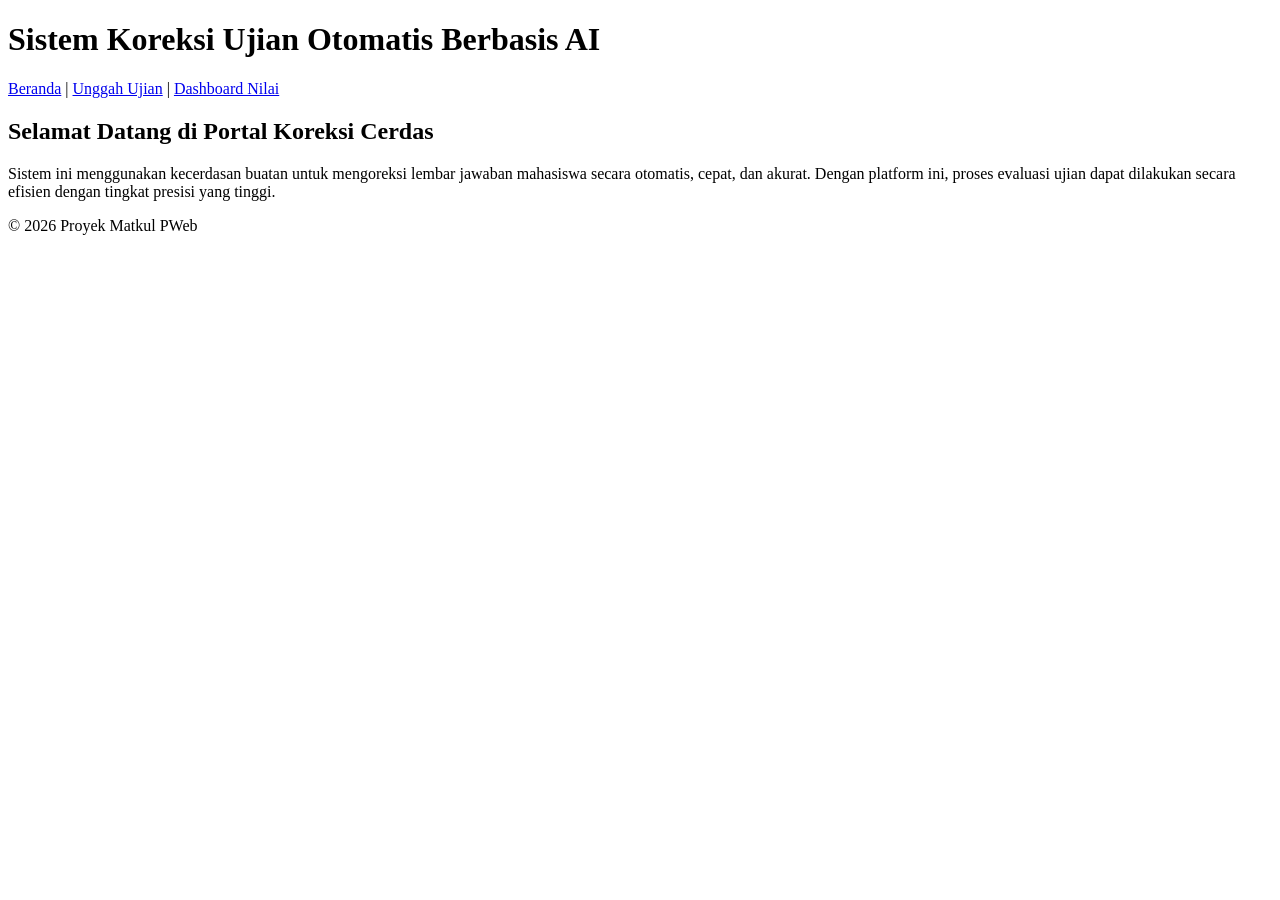
==== index.html @ adb5b4a2 "Add files via upload" ====
<!DOCTYPE html>
<html lang="id">

<head>
    <meta charset="UTF-8">
    <title>Beranda - Sistem Koreksi Ujian AI</title>
    <!-- Menghubungkan External CSS -->
    <link rel="stylesheet" href="style_ai.css">
    
</head>
<body>
    <header>
        <h1>Sistem Koreksi Ujian Otomatis Berbasis AI</h1>
    </header>
    
    <nav>
        <a href="index.html">Beranda</a> | 
        <a href="unggah_jawaban.html">Unggah Ujian</a> | 
        <a href="dashboard.html">Dashboard Nilai</a>
    </nav>

    <main>
        <h2>Selamat Datang di Portal Koreksi Cerdas</h2>
        <p class="deskripsi-sistem">
            Sistem ini menggunakan kecerdasan buatan untuk mengoreksi lembar jawaban mahasiswa secara otomatis, cepat, dan akurat. Dengan platform ini, proses evaluasi ujian dapat dilakukan secara efisien dengan tingkat presisi yang tinggi.
        </p>
    </main>
    
    <footer>
        <p>&copy; 2026 Proyek Matkul PWeb</p>
    </footer>
</body>
</html>
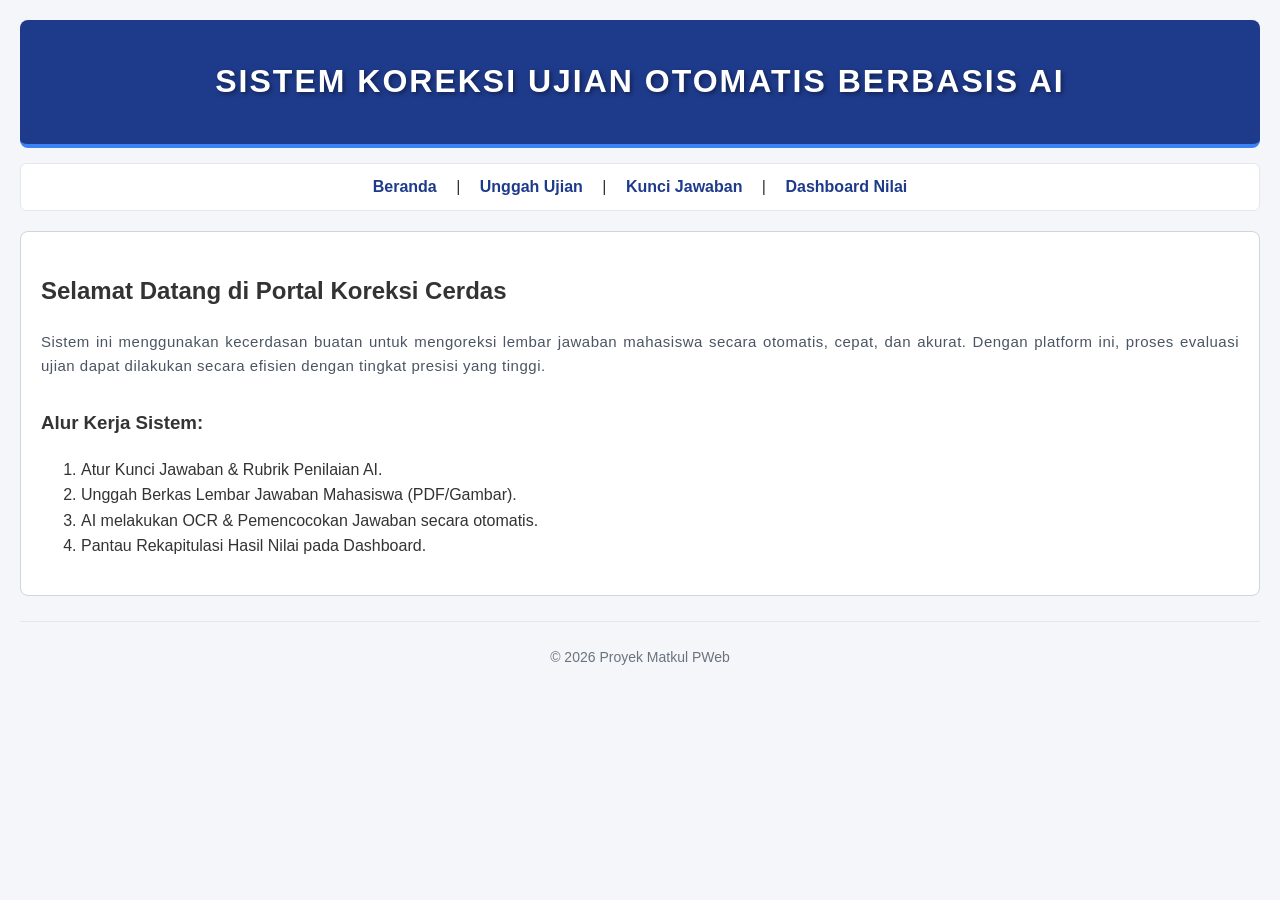
==== commit b4b964fa: "Add files via upload" ====
--- a/index.html
+++ b/index.html
@@ -1,12 +1,9 @@
 <!DOCTYPE html>
 <html lang="id">
-
 <head>
     <meta charset="UTF-8">
     <title>Beranda - Sistem Koreksi Ujian AI</title>
-    <!-- Menghubungkan External CSS -->
     <link rel="stylesheet" href="style_ai.css">
-    
 </head>
 <body>
     <header>
@@ -16,6 +13,7 @@
     <nav>
         <a href="index.html">Beranda</a> | 
         <a href="unggah_jawaban.html">Unggah Ujian</a> | 
+        <a href="kunci_jawaban.html">Kunci Jawaban</a> | 
         <a href="dashboard.html">Dashboard Nilai</a>
     </nav>
 
@@ -24,10 +22,22 @@
         <p class="deskripsi-sistem">
             Sistem ini menggunakan kecerdasan buatan untuk mengoreksi lembar jawaban mahasiswa secara otomatis, cepat, dan akurat. Dengan platform ini, proses evaluasi ujian dapat dilakukan secara efisien dengan tingkat presisi yang tinggi.
         </p>
+
+        <section style="margin-top: 30px;">
+            <h3>Alur Kerja Sistem:</h3>
+            <ol>
+                <li>Atur Kunci Jawaban & Rubrik Penilaian AI.</li>
+                <li>Unggah Berkas Lembar Jawaban Mahasiswa (PDF/Gambar).</li>
+                <li>AI melakukan OCR & Pemencocokan Jawaban secara otomatis.</li>
+                <li>Pantau Rekapitulasi Hasil Nilai pada Dashboard.</li>
+            </ol>
+        </section>
     </main>
     
     <footer>
         <p>&copy; 2026 Proyek Matkul PWeb</p>
     </footer>
+
+    <script src="app.js"></script>
 </body>
-</html>
+</html>
--- a/style_ai.css
+++ b/style_ai.css
@@ -0,0 +1,357 @@
+/* ===================================================
+   1. STYLING UMUM & BODY
+   =================================================== */
+body {
+    font-family: Arial, Helvetica, sans-serif;
+    background-color: #f4f6f9;
+    color: #333333;
+    line-height: 1.6;
+    margin: 20px;
+}
+
+/* ===================================================
+   2. STYLING HEADER & JUDUL (Text Shadow & Border)
+   =================================================== */
+header {
+    background-color: #1e3a8a;
+    color: #ffffff;
+    text-align: center;
+    padding: 15px;
+    border-radius: 8px;
+    border-bottom: 4px solid #3b82f6;
+}
+
+header h1 {
+    text-transform: uppercase;
+    letter-spacing: 2px;
+    text-shadow: 2px 2px 4px rgba(0, 0, 0, 0.4);
+}
+
+/* ===================================================
+   3. STYLING NAVIGASI (Text Decoration & Border)
+   =================================================== */
+nav {
+    background-color: #ffffff;
+    text-align: center;
+    padding: 10px;
+    border: 1px solid #e5e7eb;
+    border-radius: 6px;
+    margin-top: 15px;
+    margin-bottom: 20px;
+}
+
+nav a {
+    color: #1e3a8a;
+    text-decoration: none;
+    font-weight: bold;
+    padding: 5px 15px;
+}
+
+nav a:hover {
+    text-decoration: underline;
+    color: #2563eb;
+}
+
+/* ===================================================
+   4. STYLING KONTEN UTAMA (Class Selector & Border)
+   =================================================== */
+main {
+    background-color: #ffffff;
+    padding: 20px;
+    border: 1px solid #d1d5db;
+    border-radius: 8px;
+}
+
+.deskripsi-sistem {
+    font-size: 15px;
+    text-align: justify;
+    color: #4b5563;
+    letter-spacing: 0.5px;
+}
+
+/* ===================================================
+   5. STYLING FOOTER
+   =================================================== */
+footer {
+    text-align: center;
+    margin-top: 25px;
+    font-size: 14px;
+    color: #6b7280;
+    border-top: 1px solid #e5e7eb;
+    padding-top: 10px;
+}
+
+/* ===================================================
+   6. STYLING FORM & INPUT (unggah_jawaban.html)
+   =================================================== */
+.form-container {
+    background-color: #ffffff;
+    border: 2px solid #3b82f6;
+    border-radius: 10px;
+    padding: 20px;
+    margin-top: 15px;
+}
+
+.form-group {
+    margin-bottom: 15px;
+}
+
+label {
+    font-weight: bold;
+    color: #1f2937;
+    display: inline-block;
+    margin-bottom: 5px;
+}
+
+/* Class Selector untuk Kolom Isian Form */
+.input-control {
+    width: 100%;
+    padding: 8px 10px;
+    border: 1px solid #9ca3af;
+    border-radius: 5px;
+    font-family: inherit;
+    font-size: 14px;
+    box-sizing: border-box;
+}
+
+/* ID Selector khusus Tombol Utama */
+#btn-submit {
+    background-color: #16a34a;
+    color: #ffffff;
+    font-size: 14px;
+    font-weight: bold;
+    padding: 10px 20px;
+    border: none;
+    border-radius: 6px;
+    cursor: pointer;
+    text-transform: uppercase;
+    letter-spacing: 1px;
+}
+
+#btn-submit:hover {
+    background-color: #15803d;
+}
+
+.table-container {
+    margin-top: 15px;
+    overflow-x: auto;
+}
+
+/* Styling Elemen Tabel Utama */
+table.data-table {
+    width: 100%;
+    border-collapse: collapse;
+    margin-bottom: 20px;
+    background-color: #ffffff;
+    border: 1px solid #d1d5db;
+    border-radius: 8px;
+}
+
+/* Grouping Selector untuk Header dan Sel Tabel */
+table.data-table th, 
+table.data-table td {
+    padding: 12px 15px;
+    text-align: left;
+    border-bottom: 1px solid #e5e7eb;
+}
+
+/* Styling Header Tabel (Text Formatting & Background) */
+table.data-table thead tr {
+    background-color: #1e3a8a;
+    color: #ffffff;
+    text-transform: uppercase;
+    font-size: 13px;
+    letter-spacing: 1px;
+}
+
+/* Warna Selang-Seling Baris Tabel (Background) */
+table.data-table tbody tr:nth-child(even) {
+    background-color: #f9fafb;
+}
+
+table.data-table tbody tr:hover {
+    background-color: #f3f4f6;
+}
+
+/* Class Selector untuk Lencana Nilai (Border & Rounded) */
+.nilai-badge {
+    font-weight: bold;
+    color: #15803d;
+    background-color: #dcfce7;
+    padding: 4px 8px;
+    border-radius: 4px;
+    border: 1px solid #86efac;
+}
+
+/* style_ai.css - Flexbox Enhancement */
+.form-container form {
+    display: flex;
+    flex-direction: column;
+    width: 100%;
+}
+
+
+#btn-submit {
+    display: flex;
+    justify-content: center;
+    align-items: center;
+    background-color: #16a34a;
+    color: #ffffff;
+    font-size: 14px;
+    font-weight: bold;
+    padding: 12px 20px;
+    border: none;
+    border-radius: 6px;
+    cursor: pointer;
+    transition: background-color 0.2s;
+}
+
+#btn-submit:hover {
+    background-color: #15803d;
+}
+
+
+/* Implementation of CSS Flexbox for Form Centering */
+.form-container {
+    background-color: #ffffff;
+    border: 2px solid #3b82f6;
+    border-radius: 10px;
+    padding: 30px;
+    max-width: 500px;
+    margin: 20px auto;
+
+    /* Penerapan CSS Flexbox */
+    display: flex;
+    flex-direction: column;
+    justify-content: center;
+    align-items: flex-end ;
+    box-shadow: 0 4px 6px rgba(0, 0, 0, 0.05);
+}
+
+.form-group {
+    width: 100%;
+    display: flex;
+    flex-direction: column;
+    margin-bottom: 15px;
+}
+
+/* Implementation of CSS Grid for Dashboard Layout */
+.dashboard-grid {
+    display: grid;
+    grid-template-columns: 220px auto; /* Sidebar 220px, Main Konten otomatis */
+    gap: 20px;
+}
+
+.dashboard-grid header, 
+.dashboard-grid footer {
+    grid-column: 1 / 3; /* Membentang dari kolom 1 hingga 3 */
+}
+
+aside {
+    background-color: #ffffff;
+    padding: 15px;
+    border: 1px solid #d1d5db;
+    border-radius: 8px;
+}
+
+aside a {
+    display: block;
+    color: #1e3a8a;
+    text-decoration: none;
+    font-weight: bold;
+    padding: 8px 0;
+    border-bottom: 1px solid #e5e7eb;
+}
+
+/* Grid Kartu Statistik Dashboard */
+.stats-grid {
+    display: grid;
+    grid-template-columns: repeat(3, 1fr);
+    gap: 15px;
+    margin-bottom: 20px;
+}
+
+.stat-card {
+    background-color: #eff6ff;
+    border-left: 4px solid #3b82f6;
+    padding: 15px;
+    border-radius: 6px;
+    box-shadow: 0 1px 3px rgba(0, 0, 0, 0.05);
+}
+
+.stat-card h4 {
+    margin: 0;
+    color: #1e3a8a;
+    font-size: 12px;
+    text-transform: uppercase;
+    letter-spacing: 0.5px;
+}
+
+.stat-card p {
+    margin: 5px 0 0 0;
+    font-size: 22px;
+    font-weight: bold;
+    color: #1f2937;
+}
+
+
+/* Tambahan CSS pendukung komponen JS & Halaman Baru */
+.progress-box {
+    margin-top: 15px;
+    background: #e9ecef;
+    border-radius: 6px;
+    overflow: hidden;
+    height: 20px;
+}
+
+.progress-bar {
+    width: 0%;
+    height: 100%;
+    background-color: #28a745;
+    transition: width 0.4s ease;
+}
+
+.status-info {
+    font-size: 0.9em;
+    color: #555;
+    margin-top: 5px;
+    font-weight: bold;
+}
+
+.badge-nilai {
+    padding: 4px 8px;
+    border-radius: 4px;
+    font-weight: bold;
+    color: #fff;
+}
+.grade-A { background-color: #28a745; }
+.grade-B { background-color: #17a2b8; }
+.grade-C { background-color: #ffc107; color: #333; }
+.grade-D { background-color: #fd7e14; }
+.grade-E { background-color: #dc3545; }
+
+.status-badge {
+    padding: 3px 7px;
+    border-radius: 12px;
+    font-size: 0.85em;
+}
+.status-terkoreksi { background-color: #d4edda; color: #155724; }
+.status-perlureview { background-color: #f8d7da; color: #721c24; }
+
+.btn-sm {
+    padding: 4px 10px;
+    border: none;
+    border-radius: 4px;
+    cursor: pointer;
+    font-size: 0.85em;
+}
+.btn-detail { background-color: #007bff; color: white; }
+.btn-hapus { background-color: #dc3545; color: white; margin-left: 3px; }
+
+.search-box {
+    margin-bottom: 15px;
+    width: 100%;
+    padding: 8px 12px;
+    border: 1px solid #ccc;
+    border-radius: 4px;
+}
